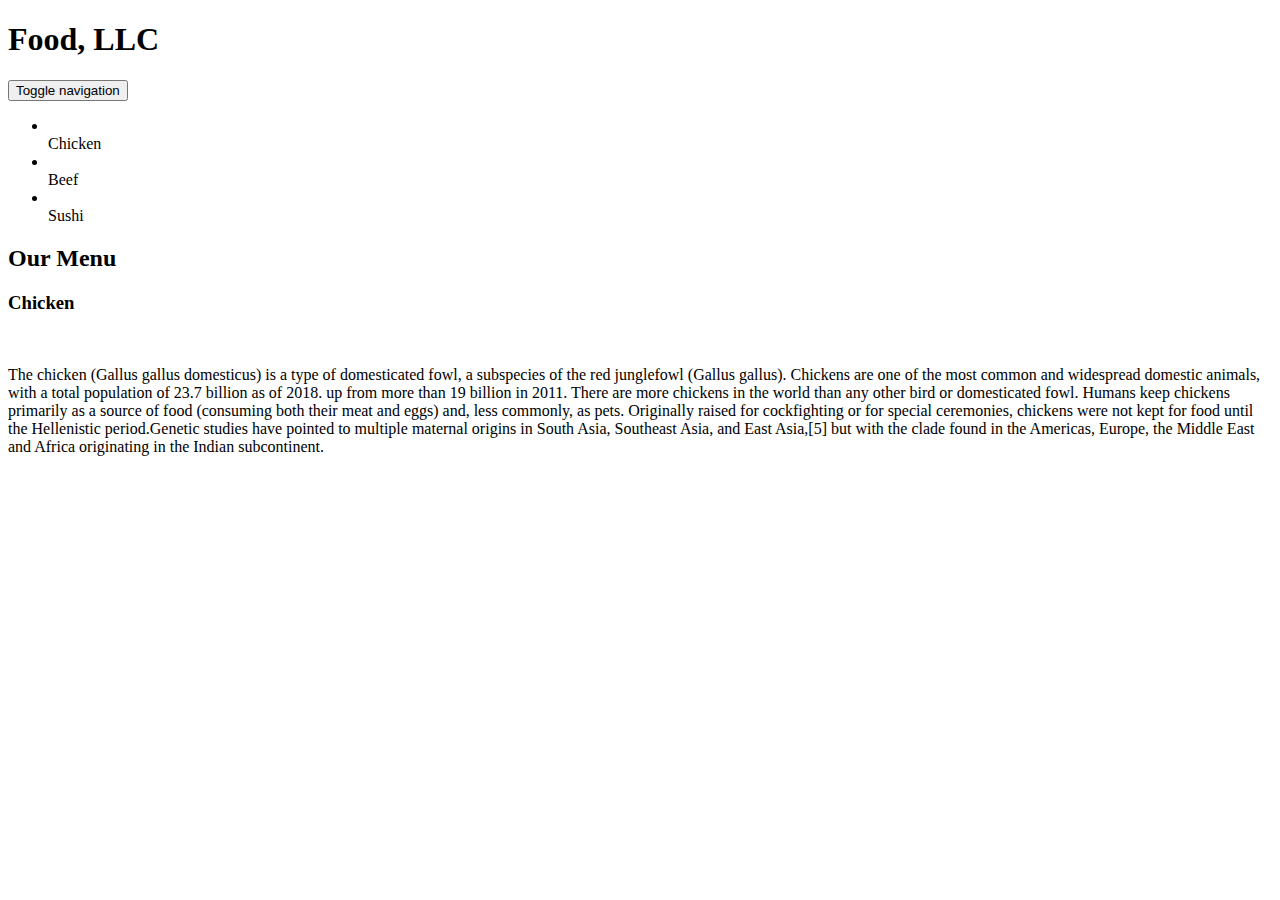
==== Module3-solution/index.html @ cd258463 "Create index.html" ====
<!DOCTYPE html>
<html>
<head>
	<meta charset="utf-8">
	<meta http-equiv="X-UA-Compatible" content="IE=edge">
	<meta name="viewport" content="width=device-width,initial-scale=1">
	<title>Module3_solution</title>
	<link rel="stylesheet" href="css/bootstrap.min.css">
	<link rel="stylesheet" href="week3.css">
</head>
<body>
<header>
	<nav id="header-nav" class="navbar navbar-default">
		<div class="container">
			<div class="navbar-header">
				<div class="navbar-brand"><h1>Food, LLC</h1>
			</div>
			<button type="button" class="navbar-toggle collapsed" data-toggle="collapse" data-target="#collapsable-nav" aria-expanded="false">
				<span class="sr-only">Toggle navigation</span>
				<span class="icon-bar"></span>
				<span class="icon-bar"></span>
				<span class="icon-bar"></span>
			</button>
		</div>
		<div id="collapsable-nav" class="collapse navbar-collapse">
					<ul id="nav-list" class="nav navbar-nav navbar-right">
						<li class="a"><br class="hidden-xs">Chicken</li>
						<li class="a"><br class="hidden-xs">Beef</li>
						<li class="a"><br class="hidden-xs">Sushi</li>
					</ul>
				</div>
	</div>
	</nav>
</header>
		<h2 class="text">Our Menu</h2>
	<div class="para"><h3>Chicken</h3><br>
	<p id="para1">The chicken (Gallus gallus domesticus) is a type of domesticated fowl, a subspecies of the red junglefowl (Gallus gallus). Chickens are one of the most common and widespread domestic animals, with a total population of 23.7 billion as of 2018. up from more than 19 billion in 2011. There are more chickens in the world than any other bird or domesticated fowl. Humans keep chickens primarily as a source of food (consuming both their meat and eggs) and, less commonly, as pets. Originally raised for cockfighting or for special ceremonies, chickens were not kept for food until the Hellenistic period.Genetic studies have pointed to multiple maternal origins in South Asia, Southeast Asia, and East Asia,[5] but with the clade found in the Americas, Europe, the Middle East and Africa originating in the Indian subcontinent.<p></div>
<script src="js/jquery-3.5.1.min.js"></script>
<script src="js/bootstrap.min.js"></script>
<script src="js/script.js"></script>
</body>
</html>
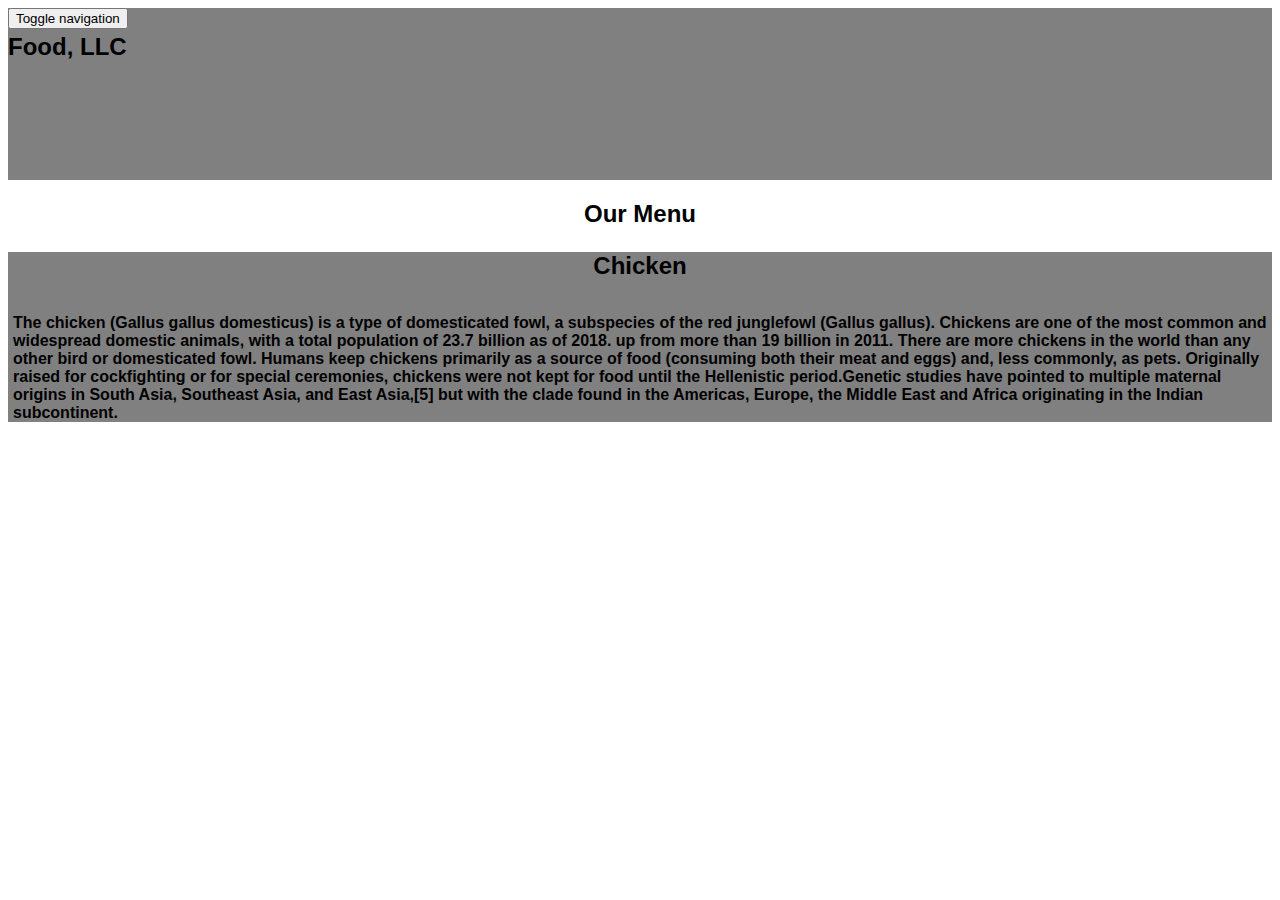
==== commit 9f7ad19e: "Update index.html" ====
--- a/Module3-solution/index.html
+++ b/Module3-solution/index.html
@@ -13,14 +13,14 @@
 	<nav id="header-nav" class="navbar navbar-default">
 		<div class="container">
 			<div class="navbar-header">
-				<div class="navbar-brand"><h1>Food, LLC</h1>
-			</div>
-			<button type="button" class="navbar-toggle collapsed" data-toggle="collapse" data-target="#collapsable-nav" aria-expanded="false">
+				<button type="button" class="navbar-toggle collapsed" data-toggle="collapse" data-target="#collapsable-nav" aria-expanded="false">
 				<span class="sr-only">Toggle navigation</span>
 				<span class="icon-bar"></span>
 				<span class="icon-bar"></span>
 				<span class="icon-bar"></span>
 			</button>
+				<div class="navbar-brand"><h1>Food, LLC</h1>
+			</div>
 		</div>
 		<div id="collapsable-nav" class="collapse navbar-collapse">
 					<ul id="nav-list" class="nav navbar-nav navbar-right">
--- a/Module3-solution/week3.css
+++ b/Module3-solution/week3.css
@@ -0,0 +1,60 @@
+body
+{
+	font-size: 16px;
+	font-family: 'oxygen', sans-serif;
+}
+#header-nav
+{
+	background-color: gray;
+	border-radius: 0;
+	border: 0;
+}
+.navbar-brand h1
+{
+	color: black;
+	font-size: 1.5em;
+	line-height: .7;
+	margin-bottom: 10px;
+	margin-top: 10px;
+	font-weight: bold;
+
+}
+#collapsable-nav
+{
+	text-align: center;
+	color: gray;
+}
+.text
+{
+	text-align: center;
+	font-weight: bold;
+	
+}
+.para
+{
+	background-color: gray;
+	margin-top: 10px;
+	margin-bottom: 50px;
+	}
+h3
+{
+	text-align: center;
+	font-weight: bold;
+	font-size: 1.5em;
+	margin-bottom: 0;
+
+}
+#para1
+{
+	margin-bottom: 30px;
+	font-weight: bold;
+	padding-left: 5px;
+}
+@media(max-width:767px)
+{
+	#collapsable-nav
+{
+	color: black;
+	width: bold;
+}
+}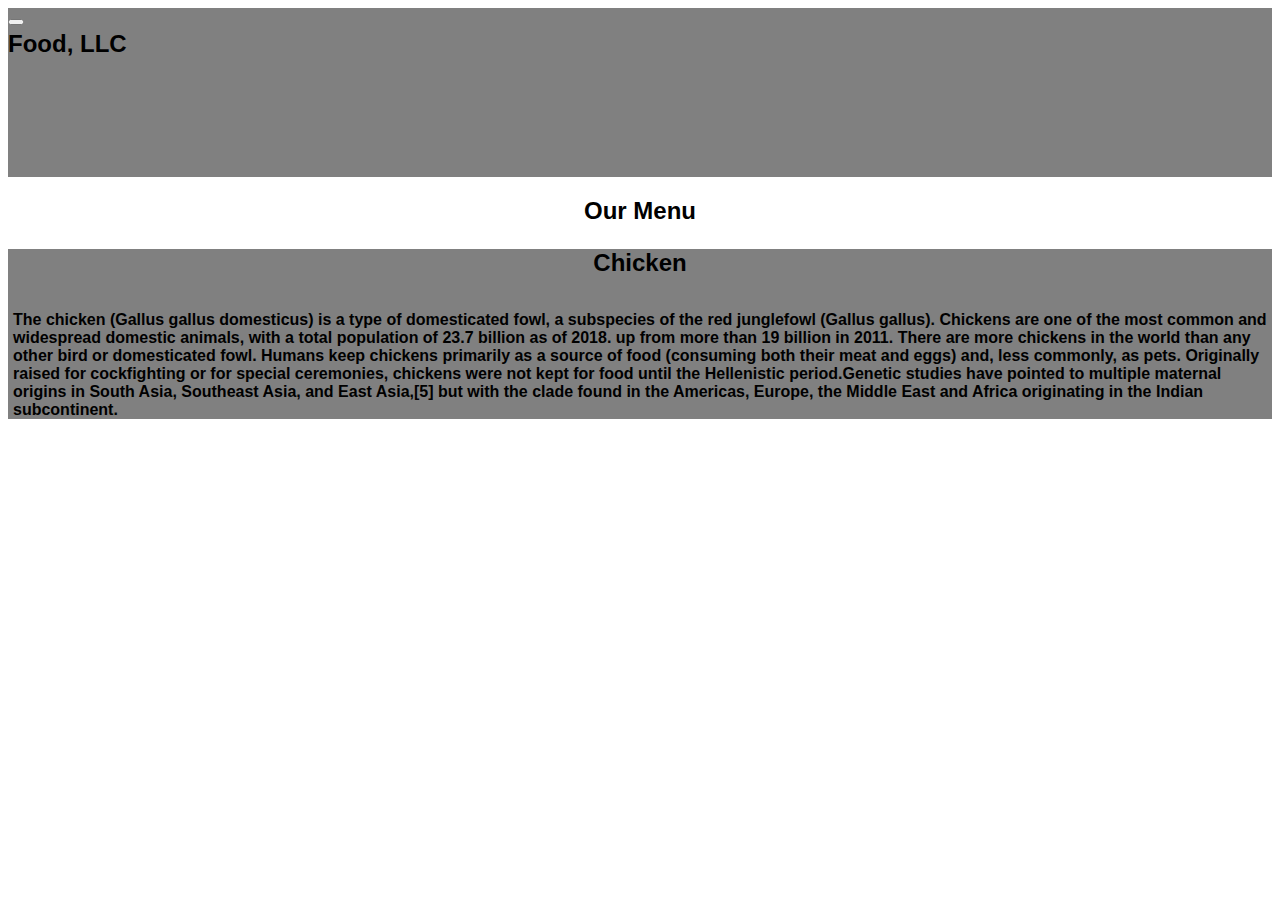
==== commit e944cc59: "Update index.html" ====
--- a/Module3-solution/index.html
+++ b/Module3-solution/index.html
@@ -14,7 +14,6 @@
 		<div class="container">
 			<div class="navbar-header">
 				<button type="button" class="navbar-toggle collapsed" data-toggle="collapse" data-target="#collapsable-nav" aria-expanded="false">
-				<span class="sr-only">Toggle navigation</span>
 				<span class="icon-bar"></span>
 				<span class="icon-bar"></span>
 				<span class="icon-bar"></span>
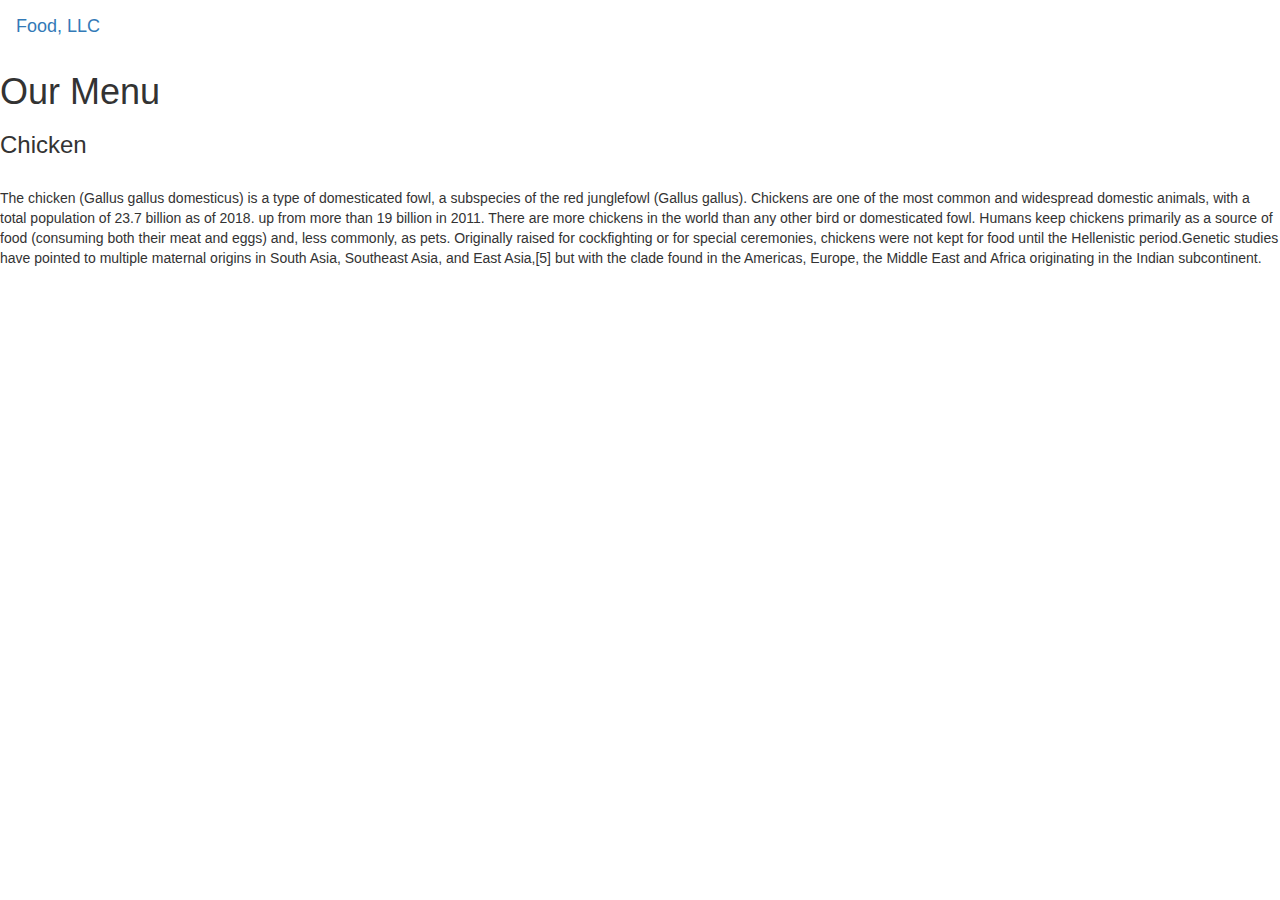
==== commit 70689bd2: "Update index.html" ====
--- a/Module3-solution/index.html
+++ b/Module3-solution/index.html
@@ -1,41 +1,50 @@
 <!DOCTYPE html>
 <html>
 <head>
-	<meta charset="utf-8">
-	<meta http-equiv="X-UA-Compatible" content="IE=edge">
-	<meta name="viewport" content="width=device-width,initial-scale=1">
-	<title>Module3_solution</title>
-	<link rel="stylesheet" href="css/bootstrap.min.css">
-	<link rel="stylesheet" href="week3.css">
+
+<title>Module 3</title>
+
+  <meta name="viewport" content="width=device-width, initial-scale=1">
+  <link rel="stylesheet" href="https://maxcdn.bootstrapcdn.com/bootstrap/3.3.7/css/bootstrap.min.css">
+  <script src="https://ajax.googleapis.com/ajax/libs/jquery/3.3.1/jquery.min.js"></script>
+  <script src="https://maxcdn.bootstrapcdn.com/bootstrap/3.3.7/js/bootstrap.min.js"></script>
+
 </head>
+
+<meta name="viewport" content="width=device-width, initial-scale=1">
+<link rel="stylesheet" type="text/css" href="week3a.css">
+
+
+
 <body>
-<header>
-	<nav id="header-nav" class="navbar navbar-default">
-		<div class="container">
-			<div class="navbar-header">
-				<button type="button" class="navbar-toggle collapsed" data-toggle="collapse" data-target="#collapsable-nav" aria-expanded="false">
-				<span class="icon-bar"></span>
-				<span class="icon-bar"></span>
-				<span class="icon-bar"></span>
-			</button>
-				<div class="navbar-brand"><h1>Food, LLC</h1>
-			</div>
-		</div>
-		<div id="collapsable-nav" class="collapse navbar-collapse">
-					<ul id="nav-list" class="nav navbar-nav navbar-right">
-						<li class="a"><br class="hidden-xs">Chicken</li>
-						<li class="a"><br class="hidden-xs">Beef</li>
-						<li class="a"><br class="hidden-xs">Sushi</li>
-					</ul>
-				</div>
-	</div>
-	</nav>
-</header>
-		<h2 class="text">Our Menu</h2>
-	<div class="para"><h3>Chicken</h3><br>
-	<p id="para1">The chicken (Gallus gallus domesticus) is a type of domesticated fowl, a subspecies of the red junglefowl (Gallus gallus). Chickens are one of the most common and widespread domestic animals, with a total population of 23.7 billion as of 2018. up from more than 19 billion in 2011. There are more chickens in the world than any other bird or domesticated fowl. Humans keep chickens primarily as a source of food (consuming both their meat and eggs) and, less commonly, as pets. Originally raised for cockfighting or for special ceremonies, chickens were not kept for food until the Hellenistic period.Genetic studies have pointed to multiple maternal origins in South Asia, Southeast Asia, and East Asia,[5] but with the clade found in the Americas, Europe, the Middle East and Africa originating in the Indian subcontinent.<p></div>
-<script src="js/jquery-3.5.1.min.js"></script>
-<script src="js/bootstrap.min.js"></script>
-<script src="js/script.js"></script>
+
+
+<nav class="navbar" id="top">
+  <div class="container-fluid">
+
+    <div class="navbar-header">
+      <button type="button" class="navbar-toggle" data-toggle="collapse" data-target="#myNavbar">
+        <span class="icon-bar"></span>
+        <span class="icon-bar"></span>
+        <span class="icon-bar"></span> 
+      </button>
+      <a class="navbar-brand" href="#">Food, LLC</a>
+    </div>
+
+    <div class="collapse" id="myNavbar">
+      <ul class="nav navbar-nav visible-xs">
+        <li><a class="menu-item" href="#">Chicken</a></li>
+        <li><a class="menu-item" href="#">Beef</a></li> 
+        <li><a class="menu-item" href="#">Sushi</a></li> 
+      </ul>
+    </div>
+
+  </div>
+</nav>
+
+<h1 class="main-title">Our Menu</h1>
+<div class="para"><h3>Chicken</h3><br>
+  <p id="para1">The chicken (Gallus gallus domesticus) is a type of domesticated fowl, a subspecies of the red junglefowl (Gallus gallus). Chickens are one of the most common and widespread domestic animals, with a total population of 23.7 billion as of 2018. up from more than 19 billion in 2011. There are more chickens in the world than any other bird or domesticated fowl. Humans keep chickens primarily as a source of food (consuming both their meat and eggs) and, less commonly, as pets. Originally raised for cockfighting or for special ceremonies, chickens were not kept for food until the Hellenistic period.Genetic studies have pointed to multiple maternal origins in South Asia, Southeast Asia, and East Asia,[5] but with the clade found in the Americas, Europe, the Middle East and Africa originating in the Indian subcontinent.<p></div>
+
 </body>
 </html>
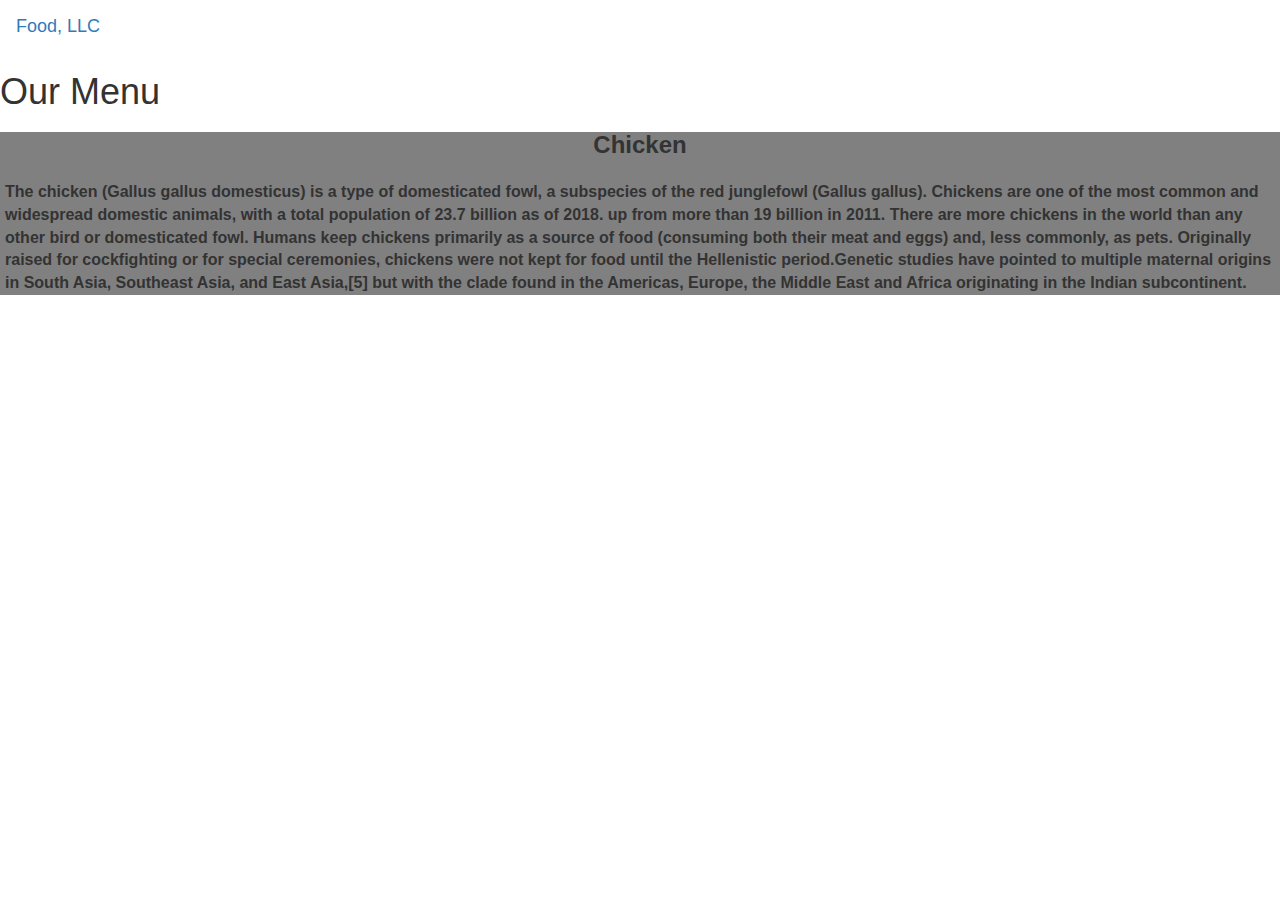
==== commit 48900583: "Update index.html" ====
--- a/Module3-solution/index.html
+++ b/Module3-solution/index.html
@@ -12,7 +12,7 @@
 </head>
 
 <meta name="viewport" content="width=device-width, initial-scale=1">
-<link rel="stylesheet" type="text/css" href="week3a.css">
+<link rel="stylesheet" type="text/css" href="week3.css">
 
 
 
--- a/Module3-solution/week3.css
+++ b/Module3-solution/week3.css
@@ -0,0 +1,60 @@
+body
+{
+	font-size: 16px;
+	font-family: 'oxygen', sans-serif;
+}
+#header-nav
+{
+	background-color: gray;
+	border-radius: 0;
+	border: 0;
+}
+.navbar-brand h1
+{
+	color: black;
+	font-size: 1.5em;
+	line-height: .7;
+	margin-bottom: 10px;
+	margin-top: 10px;
+	font-weight: bold;
+
+}
+#collapsable-nav
+{
+	text-align: center;
+	color: gray;
+}
+.text
+{
+	text-align: center;
+	font-weight: bold;
+	
+}
+.para
+{
+	background-color: gray;
+	margin-top: 10px;
+	margin-bottom: 50px;
+	}
+h3
+{
+	text-align: center;
+	font-weight: bold;
+	font-size: 1.5em;
+	margin-bottom: 0;
+
+}
+#para1
+{
+	margin-bottom: 30px;
+	font-weight: bold;
+	padding-left: 5px;
+}
+@media(max-width:767px)
+{
+	#collapsable-nav
+{
+	color: black;
+	width: bold;
+}
+}